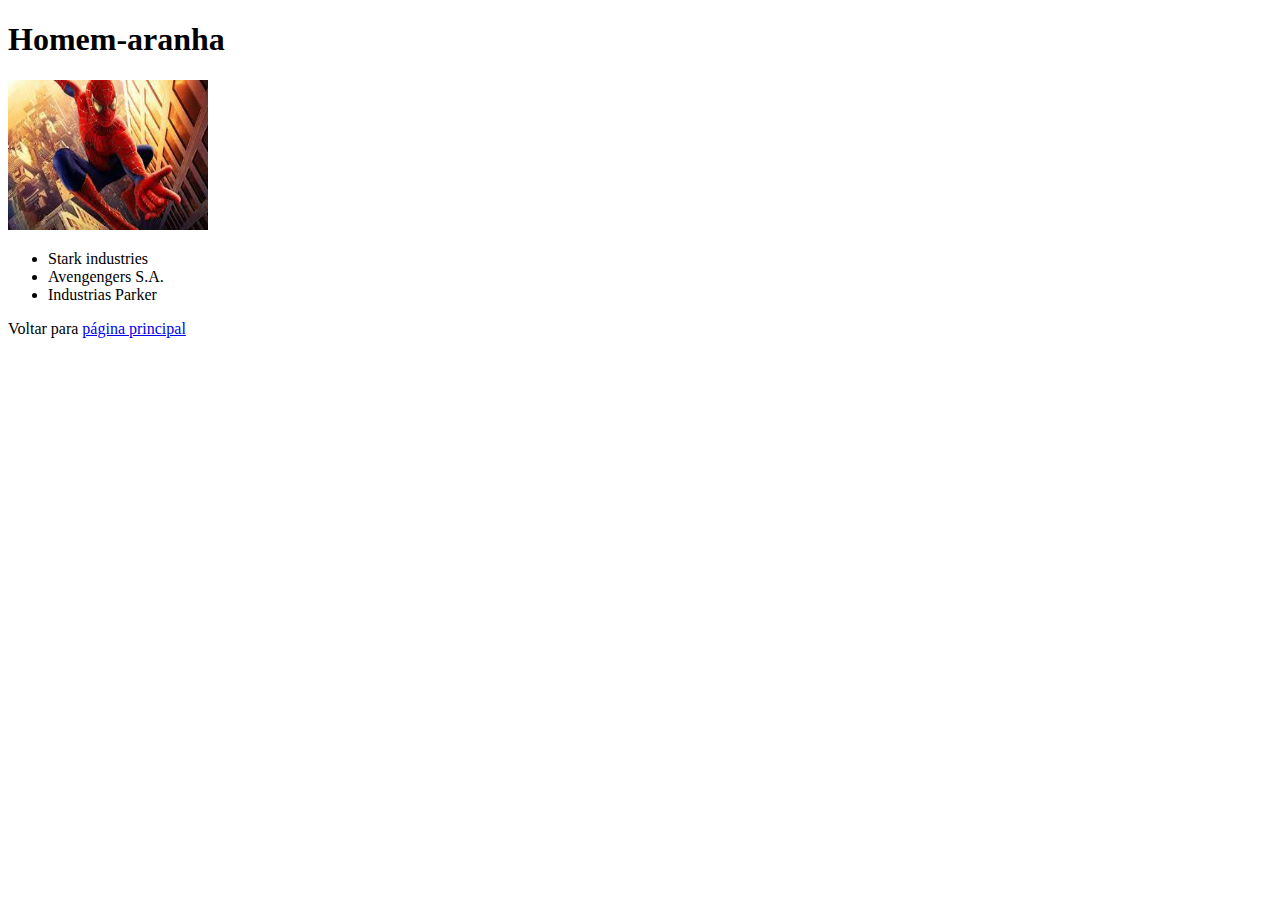
==== equipe/homem aranha.html @ 4e032020 "Aqui ja adicionei o index" ====
<!DOCTYPE html>
<html lang="pt-br">
<head>
    <meta charset="UTF-8">
    <meta name="viewport" content="width=device-width, initial-scale=1.0">
    <title>Homem aranha</title>
    <link rel="stylesheet" href="../style.css">
</head>
<body>
   <h1>Homem-aranha</h1>
    <img src="../imagens/homemaranha.jpg" alt="Homem-aranha">
    <ul>
        <li>Stark industries</li>
        <li>Avengengers S.A.</li>
        <li>Industrias Parker</li>
    </ul>
   <p>Voltar para <a href="../index.html">página principal</a></p>
</body>
</html>
---- style.css ----
img{width: 200px;
    height: 150px ;}
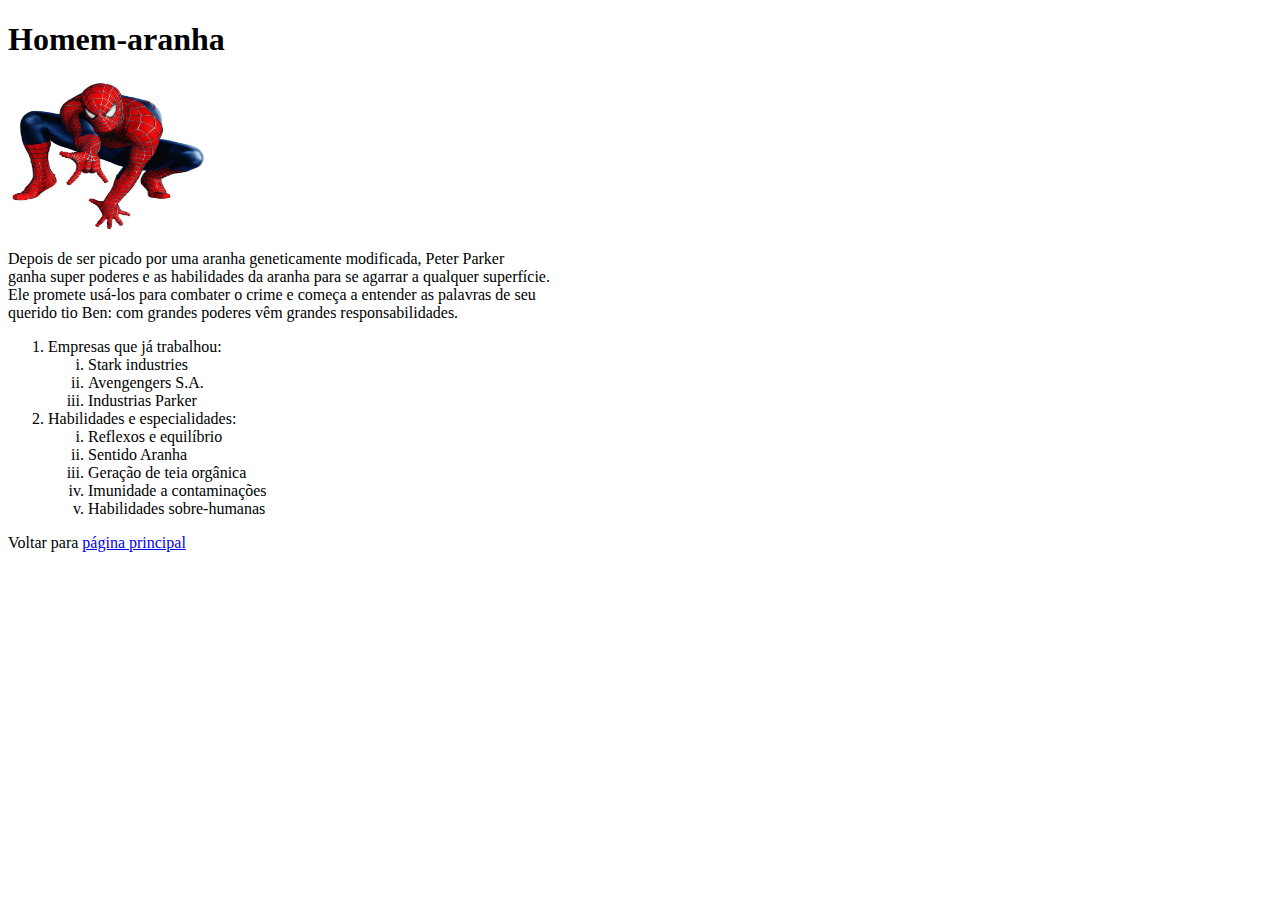
==== commit 1474b142: "Mudei a imagem do miranha e finalizei a pagina" ====
--- a/equipe/homem aranha.html
+++ b/equipe/homem aranha.html
@@ -8,12 +8,23 @@
 </head>
 <body>
    <h1>Homem-aranha</h1>
-    <img src="../imagens/homemaranha.jpg" alt="Homem-aranha">
-    <ul>
+    <img src="../imagens/homemaaranha.jpg" alt="Homem-aranha">
+    <p> Depois de ser picado por uma aranha geneticamente modificada, Peter Parker <br> ganha super poderes e as habilidades da aranha para se agarrar a qualquer superfície. <br> Ele promete usá-los para combater o crime e começa a entender as palavras de seu <br> querido tio Ben: com grandes poderes vêm grandes responsabilidades.</p>
+    <ol>
+            <li>Empresas que já trabalhou:</li> 
+    <ol style="list-style-type: lower-roman;">
         <li>Stark industries</li>
         <li>Avengengers S.A.</li>
         <li>Industrias Parker</li>
-    </ul>
+        <ol> </ol> </ol>
+            <li>Habilidades e especialidades:</li>
+            <ol style="list-style-type: lower-roman;">
+                <li>Reflexos e equilíbrio</li>
+                <li>Sentido Aranha</li>
+                <li>Geração de teia orgânica</li>
+                <li>Imunidade a contaminações</li>
+                <li>Habilidades sobre-humanas</li>
+            </ol> </ol> </ol></ol>
    <p>Voltar para <a href="../index.html">página principal</a></p>
 </body>
 </html>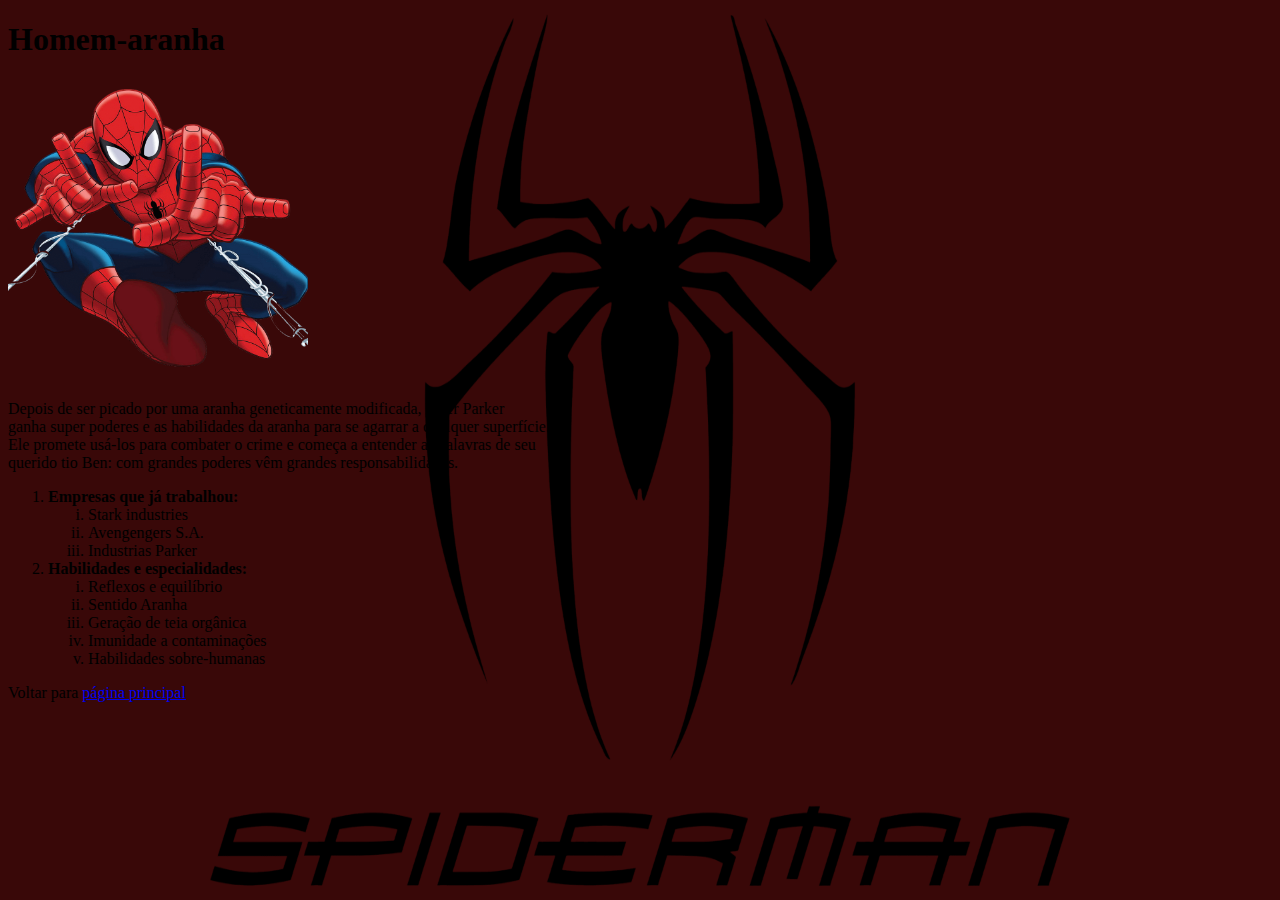
==== commit 1cfaa19f: "homem aranha" ====
--- a/equipe/homem aranha.html
+++ b/equipe/homem aranha.html
@@ -6,18 +6,27 @@
     <title>Homem aranha</title>
     <link rel="stylesheet" href="../style.css">
 </head>
+<style>
+    body {background-image: url(../imagens/simbol.png);
+        background-repeat: no-repeat;
+        background-attachment: fixed;
+        background-size:100% 100%;
+        background-color: rgb(57, 8, 8);
+    }
+    
+</style>
 <body>
    <h1>Homem-aranha</h1>
-    <img src="../imagens/homemaaranha.jpg" alt="Homem-aranha">
+    <img src="../imagens/miranha.png" alt="Homem-aranha">
     <p> Depois de ser picado por uma aranha geneticamente modificada, Peter Parker <br> ganha super poderes e as habilidades da aranha para se agarrar a qualquer superfície. <br> Ele promete usá-los para combater o crime e começa a entender as palavras de seu <br> querido tio Ben: com grandes poderes vêm grandes responsabilidades.</p>
     <ol>
-            <li>Empresas que já trabalhou:</li> 
+            <li><b> Empresas que já trabalhou:</b></li> 
     <ol style="list-style-type: lower-roman;">
         <li>Stark industries</li>
         <li>Avengengers S.A.</li>
         <li>Industrias Parker</li>
         <ol> </ol> </ol>
-            <li>Habilidades e especialidades:</li>
+            <li><b>Habilidades e especialidades:</b></li>
             <ol style="list-style-type: lower-roman;">
                 <li>Reflexos e equilíbrio</li>
                 <li>Sentido Aranha</li>
--- a/style.css
+++ b/style.css
@@ -1,2 +1,2 @@
-img{width: 200px;
-    height: 150px ;}+img{width: 300px;
+    height: 300px ;}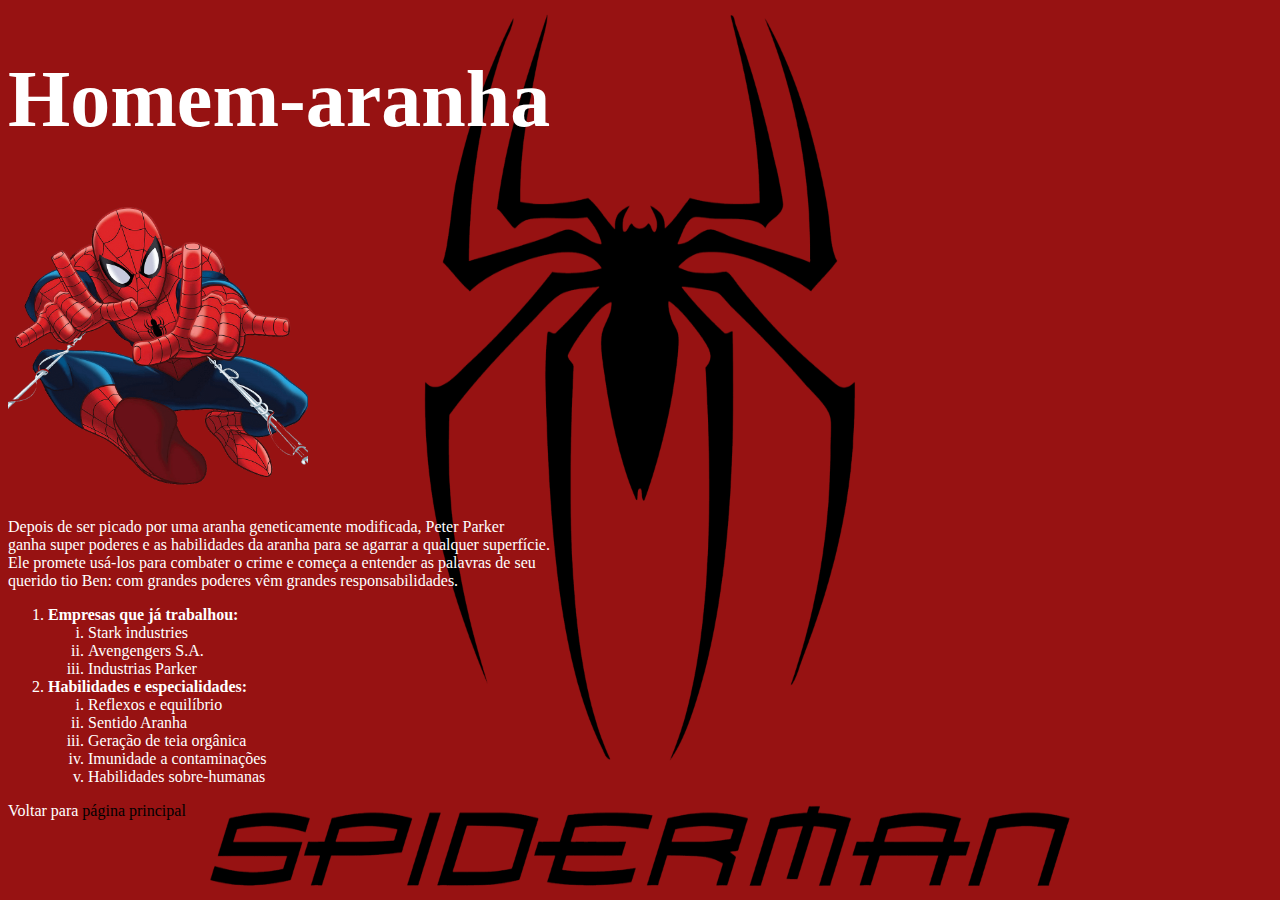
==== commit a37dc0ac: "miranha" ====
--- a/equipe/homem aranha.html
+++ b/equipe/homem aranha.html
@@ -4,20 +4,28 @@
     <meta charset="UTF-8">
     <meta name="viewport" content="width=device-width, initial-scale=1.0">
     <title>Homem aranha</title>
-    <link rel="stylesheet" href="../style.css">
 </head>
 <style>
-    body {background-image: url(../imagens/simbol.png);
+    body {
+        background-image: url(../imagens/simbol.png);
         background-repeat: no-repeat;
         background-attachment: fixed;
         background-size:100% 100%;
-        background-color: rgb(57, 8, 8);
+        background-color: rgb(151, 18, 18);
+        color:white;
     }
-    
+    img{
+        width: 300px;height: 300px;
+        }
+        body p a {
+            text-decoration: none;
+            color: black;
+            }
 </style>
 <body>
-   <h1>Homem-aranha</h1>
-    <img src="../imagens/miranha.png" alt="Homem-aranha">
+   <h1 style="font-size: 500%;">Homem-aranha</h1>
+    <img src="../imagens/miranha.png" alt="Homem aranha"> 
+
     <p> Depois de ser picado por uma aranha geneticamente modificada, Peter Parker <br> ganha super poderes e as habilidades da aranha para se agarrar a qualquer superfície. <br> Ele promete usá-los para combater o crime e começa a entender as palavras de seu <br> querido tio Ben: com grandes poderes vêm grandes responsabilidades.</p>
     <ol>
             <li><b> Empresas que já trabalhou:</b></li> 
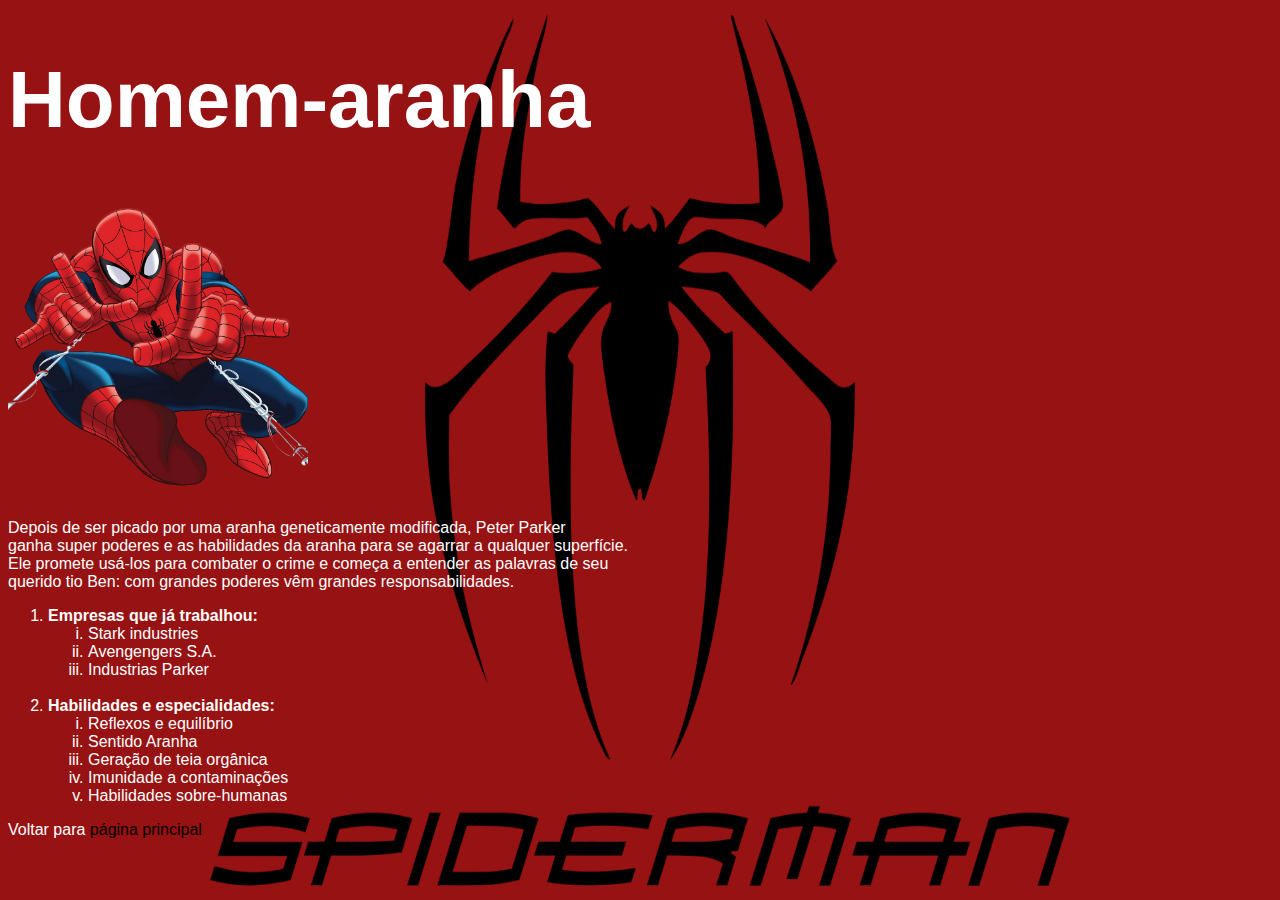
==== commit 852382c1: "hover index miranha" ====
--- a/equipe/homem aranha.html
+++ b/equipe/homem aranha.html
@@ -13,6 +13,7 @@
         background-size:100% 100%;
         background-color: rgb(151, 18, 18);
         color:white;
+        font-family:'Lucida Sans', 'Lucida Sans Regular', 'Lucida Grande', 'Lucida Sans Unicode', Geneva, Verdana, sans-serif;
     }
     img{
         width: 300px;height: 300px;
@@ -34,7 +35,7 @@
         <li>Avengengers S.A.</li>
         <li>Industrias Parker</li>
         <ol> </ol> </ol>
-            <li><b>Habilidades e especialidades:</b></li>
+            <br><li><b>Habilidades e especialidades:</b></li>
             <ol style="list-style-type: lower-roman;">
                 <li>Reflexos e equilíbrio</li>
                 <li>Sentido Aranha</li>
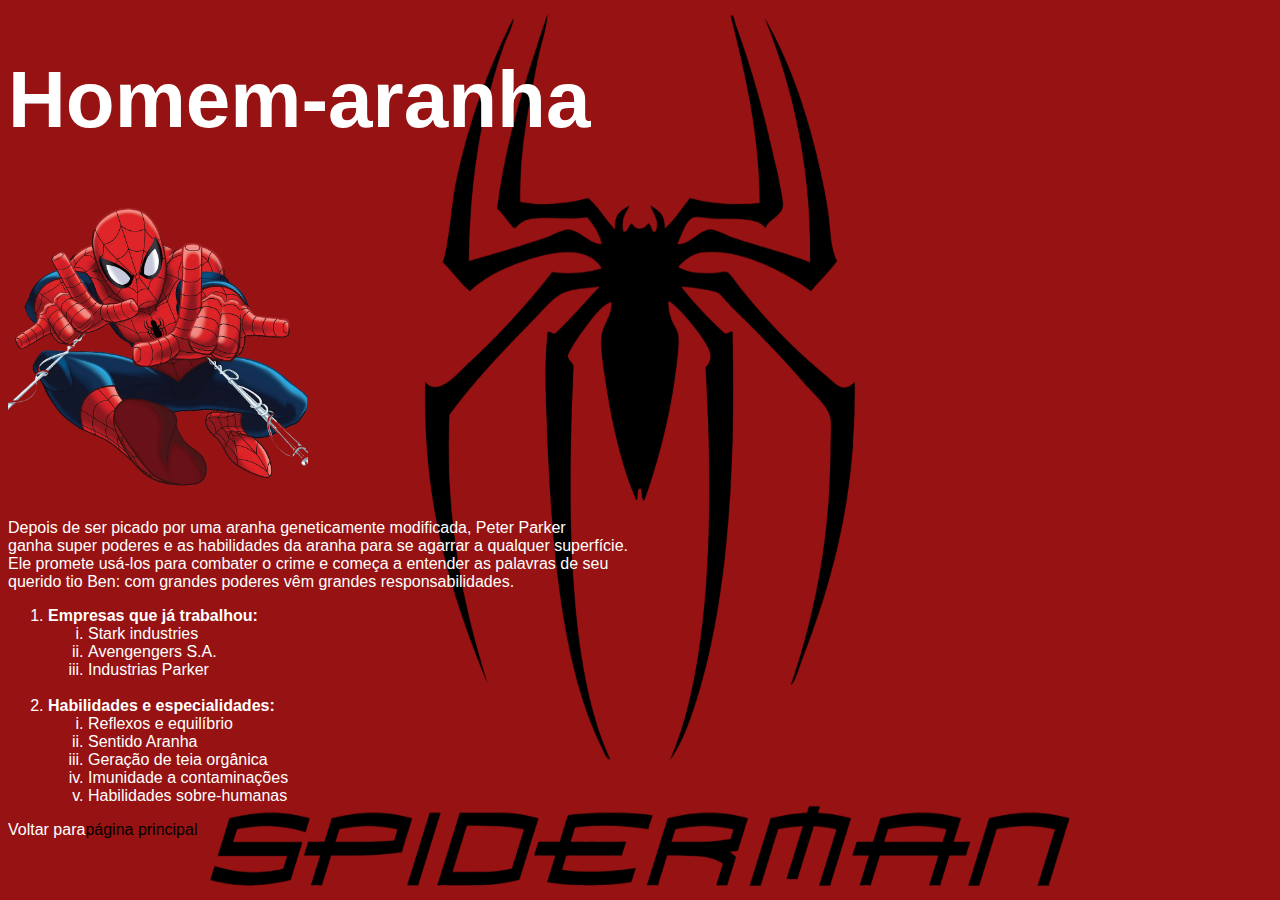
==== commit 20e4079e: "página principal" ====
--- a/equipe/homem aranha.html
+++ b/equipe/homem aranha.html
@@ -4,25 +4,25 @@
     <meta charset="UTF-8">
     <meta name="viewport" content="width=device-width, initial-scale=1.0">
     <title>Homem aranha</title>
+    <style>
+        body {
+            background-image: url(../imagens/simbol.png);
+            background-repeat: no-repeat;
+            background-attachment: fixed;
+            background-size:100% 100%;
+            background-color: rgb(151, 18, 18);
+            color:white;
+            font-family:'Lucida Sans', 'Lucida Sans Regular', 'Lucida Grande', 'Lucida Sans Unicode', Geneva, Verdana, sans-serif;
+        }
+        img{
+            width: 300px;height: 300px;
+            }
+            body p a {
+                text-decoration: none;
+                color: black;
+                }
+    </style>
 </head>
-<style>
-    body {
-        background-image: url(../imagens/simbol.png);
-        background-repeat: no-repeat;
-        background-attachment: fixed;
-        background-size:100% 100%;
-        background-color: rgb(151, 18, 18);
-        color:white;
-        font-family:'Lucida Sans', 'Lucida Sans Regular', 'Lucida Grande', 'Lucida Sans Unicode', Geneva, Verdana, sans-serif;
-    }
-    img{
-        width: 300px;height: 300px;
-        }
-        body p a {
-            text-decoration: none;
-            color: black;
-            }
-</style>
 <body>
    <h1 style="font-size: 500%;">Homem-aranha</h1>
     <img src="../imagens/miranha.png" alt="Homem aranha"> 
@@ -43,6 +43,7 @@
                 <li>Imunidade a contaminações</li>
                 <li>Habilidades sobre-humanas</li>
             </ol> </ol> </ol></ol>
-   <p>Voltar para <a href="../index.html">página principal</a></p>
+  
+        <p>Voltar para<a href="../index.html">página principal</a>
 </body>
 </html>